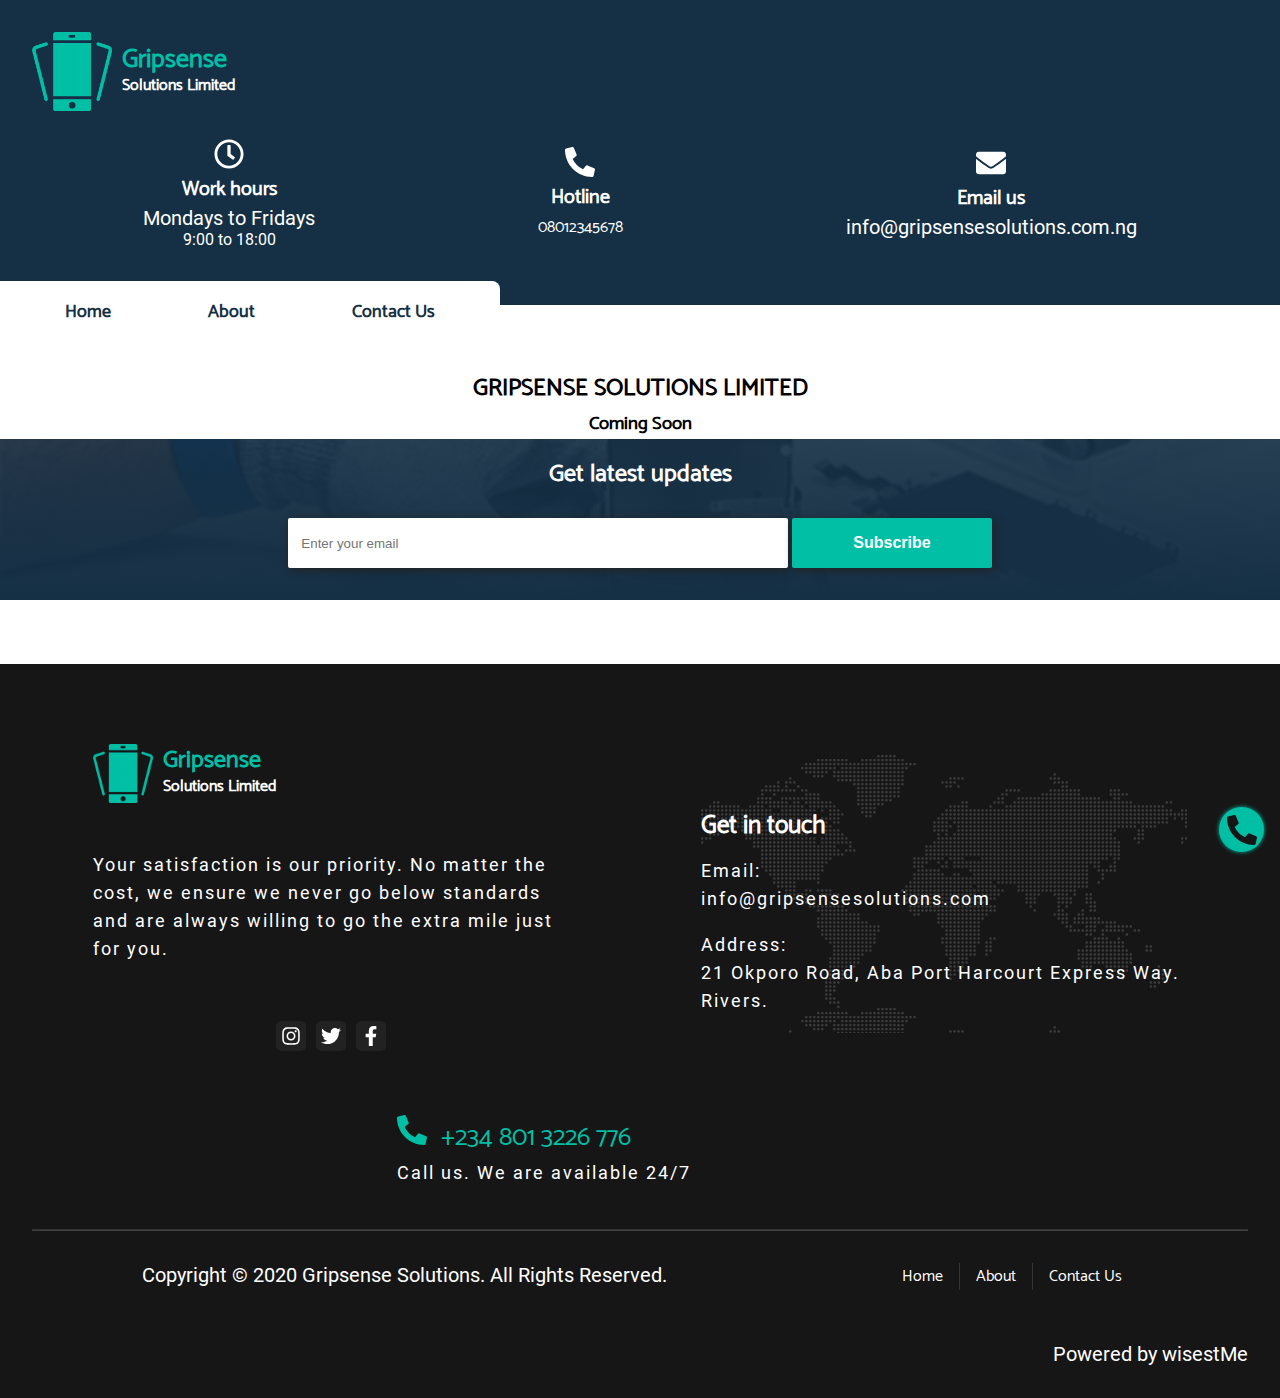
==== about.html @ 90ad5b4c "add image slider" ====
<!DOCTYPE html>
<html lang="en">
	<head>
		<meta charset="UTF-8">
		<title>Gripsense | About</title>
		<meta name="viewport" content="width=device-width, initial-scale=1.0">

		<!-- Custom styles -->
		<link rel="stylesheet" href="./css/master.css">
		<link rel="stylesheet" href="./css/responsive.css">
	</head>
	<body>
		<header>
			<div class="container">
				<div class="hamburger_menu no_medium">
					<svg aria-hidden="true" focusable="false" data-prefix="fas" data-icon="bars" class="svg-inline--fa fa-bars fa-w-14" role="img" xmlns="http://www.w3.org/2000/svg" viewBox="0 0 448 512"><path fill="currentColor" d="M16 132h416c8.837 0 16-7.163 16-16V76c0-8.837-7.163-16-16-16H16C7.163 60 0 67.163 0 76v40c0 8.837 7.163 16 16 16zm0 160h416c8.837 0 16-7.163 16-16v-40c0-8.837-7.163-16-16-16H16c-8.837 0-16 7.163-16 16v40c0 8.837 7.163 16 16 16zm0 160h416c8.837 0 16-7.163 16-16v-40c0-8.837-7.163-16-16-16H16c-8.837 0-16 7.163-16 16v40c0 8.837 7.163 16 16 16z"></path></svg>
				</div>
				<div class="upper_header">
					<div class="header_logo flex">
						<figure>
							<img src="./images/gripsense_logo.png" alt="">
						</figure>
						<div class="text">
							<h1>Gripsense </h1>
							<h2>Solutions Limited</h2>
						</div>
					</div>
					<div class="business_info flex">
						<div class="work_hours no_small">
							<svg aria-hidden="true" focusable="false" data-prefix="far" data-icon="clock" class="svg-inline--fa fa-clock fa-w-16" role="img" xmlns="http://www.w3.org/2000/svg" viewBox="0 0 512 512"><path fill="currentColor" d="M256 8C119 8 8 119 8 256s111 248 248 248 248-111 248-248S393 8 256 8zm0 448c-110.5 0-200-89.5-200-200S145.5 56 256 56s200 89.5 200 200-89.5 200-200 200zm61.8-104.4l-84.9-61.7c-3.1-2.3-4.9-5.9-4.9-9.7V116c0-6.6 5.4-12 12-12h32c6.6 0 12 5.4 12 12v141.7l66.8 48.6c5.4 3.9 6.5 11.4 2.6 16.8L334.6 349c-3.9 5.3-11.4 6.5-16.8 2.6z"></path></svg>
							<div class="text">
								<h2>Work hours</h2>
								<p>Mondays to Fridays</p>
								<time>9:00 to 18:00</time>
							</div>
						</div>
						<div class="phone">
							<svg width=40 height=40 aria-hidden="true" focusable="false" data-prefix="fas" data-icon="phone-alt" class="svg-inline--fa fa-phone-alt fa-w-16" role="img" xmlns="http://www.w3.org/2000/svg" viewBox="0 0 512 512"><path fill="currentColor" d="M497.39 361.8l-112-48a24 24 0 0 0-28 6.9l-49.6 60.6A370.66 370.66 0 0 1 130.6 204.11l60.6-49.6a23.94 23.94 0 0 0 6.9-28l-48-112A24.16 24.16 0 0 0 122.6.61l-104 24A24 24 0 0 0 0 48c0 256.5 207.9 464 464 464a24 24 0 0 0 23.4-18.6l24-104a24.29 24.29 0 0 0-14.01-27.6z"></path></svg>
							<div class="text">
								<h2>Hotline</h2>
								<a href="tel:+2348012345678">08012345678</a>
							</div>
						</div>
						<div class="email">
							<svg width=40 height=40 aria-hidden="true" focusable="false" data-prefix="fas" data-icon="envelope" class="svg-inline--fa fa-envelope fa-w-16" role="img" xmlns="http://www.w3.org/2000/svg" viewBox="0 0 512 512"><path fill="currentColor" d="M502.3 190.8c3.9-3.1 9.7-.2 9.7 4.7V400c0 26.5-21.5 48-48 48H48c-26.5 0-48-21.5-48-48V195.6c0-5 5.7-7.8 9.7-4.7 22.4 17.4 52.1 39.5 154.1 113.6 21.1 15.4 56.7 47.8 92.2 47.6 35.7.3 72-32.8 92.3-47.6 102-74.1 131.6-96.3 154-113.7zM256 320c23.2.4 56.6-29.2 73.4-41.4 132.7-96.3 142.8-104.7 173.4-128.7 5.8-4.5 9.2-11.5 9.2-18.9v-19c0-26.5-21.5-48-48-48H48C21.5 64 0 85.5 0 112v19c0 7.4 3.4 14.3 9.2 18.9 30.6 23.9 40.7 32.4 173.4 128.7 16.8 12.2 50.2 41.8 73.4 41.4z"></path></svg>
							<div class="text">
								<h2>Email us</h2>
								<p>info@gripsensesolutions.com.ng</p>
							</div>
						</div>
					</div>
				</div>
				<div class="lower_header">
					<nav class="no_small flex">
						<a href="index.html">Home</a>
						<a href="about.html">About</a>
						<a href="contact.html">Contact Us</a>
					</nav>
				</div>

			</div>
		</header>

		<main>
			<div class="container">
				<h2>GRIPSENSE SOLUTIONS LIMITED</h2>
				<h3>Coming Soon</h3>
			</div>
			<section id="subscribe">
				<div class="container">
					<h2>Get latest updates</h2>
					<form action="https://formspree.io/xwkrjvrl" method="POST">
						<label for="email" class="no_vision">Enter your email</label>
						<input name="customer_email" id="email" type="text" placeholder="Enter your email">
						<input type="submit" value="Subscribe">
					</form>
				</div>
			</section>
		</main>

		<footer>
			<div class="container">
				<div class="upper_footer flex_med flex_col_small">
					<div class="profile flex_col_small">
						<div class="footer_logo flex">
							<img src="./images/gripsense_logo.png" alt="Company logo">
							<div class="text">
								<h2>Gripsense</h2>
								<h3>Solutions Limited</h3>
							</div>
						</div>

						<div class="mission">
							<p>Your satisfaction is our priority. No matter the cost, we ensure we never go below standards and are always willing to go the extra mile just for you.</p>
						</div>

						<div class="social flex">
							<div>
								<svg aria-hidden="true" focusable="false" data-prefix="fab" data-icon="instagram" class="svg-inline--fa fa-instagram fa-w-14" role="img" xmlns="http://www.w3.org/2000/svg" viewBox="0 0 448 512"><path fill="currentColor" d="M224.1 141c-63.6 0-114.9 51.3-114.9 114.9s51.3 114.9 114.9 114.9S339 319.5 339 255.9 287.7 141 224.1 141zm0 189.6c-41.1 0-74.7-33.5-74.7-74.7s33.5-74.7 74.7-74.7 74.7 33.5 74.7 74.7-33.6 74.7-74.7 74.7zm146.4-194.3c0 14.9-12 26.8-26.8 26.8-14.9 0-26.8-12-26.8-26.8s12-26.8 26.8-26.8 26.8 12 26.8 26.8zm76.1 27.2c-1.7-35.9-9.9-67.7-36.2-93.9-26.2-26.2-58-34.4-93.9-36.2-37-2.1-147.9-2.1-184.9 0-35.8 1.7-67.6 9.9-93.9 36.1s-34.4 58-36.2 93.9c-2.1 37-2.1 147.9 0 184.9 1.7 35.9 9.9 67.7 36.2 93.9s58 34.4 93.9 36.2c37 2.1 147.9 2.1 184.9 0 35.9-1.7 67.7-9.9 93.9-36.2 26.2-26.2 34.4-58 36.2-93.9 2.1-37 2.1-147.8 0-184.8zM398.8 388c-7.8 19.6-22.9 34.7-42.6 42.6-29.5 11.7-99.5 9-132.1 9s-102.7 2.6-132.1-9c-19.6-7.8-34.7-22.9-42.6-42.6-11.7-29.5-9-99.5-9-132.1s-2.6-102.7 9-132.1c7.8-19.6 22.9-34.7 42.6-42.6 29.5-11.7 99.5-9 132.1-9s102.7-2.6 132.1 9c19.6 7.8 34.7 22.9 42.6 42.6 11.7 29.5 9 99.5 9 132.1s2.7 102.7-9 132.1z"></path></svg>
							</div>

							<div>
								<svg aria-hidden="true" focusable="false" data-prefix="fab" data-icon="twitter" class="svg-inline--fa fa-twitter fa-w-16" role="img" xmlns="http://www.w3.org/2000/svg" viewBox="0 0 512 512"><path fill="currentColor" d="M459.37 151.716c.325 4.548.325 9.097.325 13.645 0 138.72-105.583 298.558-298.558 298.558-59.452 0-114.68-17.219-161.137-47.106 8.447.974 16.568 1.299 25.34 1.299 49.055 0 94.213-16.568 130.274-44.832-46.132-.975-84.792-31.188-98.112-72.772 6.498.974 12.995 1.624 19.818 1.624 9.421 0 18.843-1.3 27.614-3.573-48.081-9.747-84.143-51.98-84.143-102.985v-1.299c13.969 7.797 30.214 12.67 47.431 13.319-28.264-18.843-46.781-51.005-46.781-87.391 0-19.492 5.197-37.36 14.294-52.954 51.655 63.675 129.3 105.258 216.365 109.807-1.624-7.797-2.599-15.918-2.599-24.04 0-57.828 46.782-104.934 104.934-104.934 30.213 0 57.502 12.67 76.67 33.137 23.715-4.548 46.456-13.32 66.599-25.34-7.798 24.366-24.366 44.833-46.132 57.827 21.117-2.273 41.584-8.122 60.426-16.243-14.292 20.791-32.161 39.308-52.628 54.253z"></path></svg>
							</div>

							<div>
								<svg aria-hidden="true" focusable="false" data-prefix="fab" data-icon="facebook-f" class="svg-inline--fa fa-facebook-f fa-w-10" role="img" xmlns="http://www.w3.org/2000/svg" viewBox="0 0 320 512"><path fill="currentColor" d="M279.14 288l14.22-92.66h-88.91v-60.13c0-25.35 12.42-50.06 52.24-50.06h40.42V6.26S260.43 0 225.36 0c-73.22 0-121.08 44.38-121.08 124.72v70.62H22.89V288h81.39v224h100.17V288z"></path></svg>
							</div>
						</div>
					</div>
					<!-- <div >
						No plans yet
					</div> -->
					<div class="location">
						<h3>Get in touch</h3>
						<div class="contact_details">
							<p>Email:
								<span>info@gripsensesolutions.com</span>
							</p>
							<p>Address:
								<span>21 Okporo Road, Aba Port Harcourt Express Way. Rivers.</span>
							</p>
						</div>
					</div>
					<div class="phone">
						<svg width=40 height=40 aria-hidden="true" focusable="false" data-prefix="fas" data-icon="phone-alt" class="svg-inline--fa fa-phone-alt fa-w-16" role="img" xmlns="http://www.w3.org/2000/svg" viewBox="0 0 512 512"><path fill="currentColor" d="M497.39 361.8l-112-48a24 24 0 0 0-28 6.9l-49.6 60.6A370.66 370.66 0 0 1 130.6 204.11l60.6-49.6a23.94 23.94 0 0 0 6.9-28l-48-112A24.16 24.16 0 0 0 122.6.61l-104 24A24 24 0 0 0 0 48c0 256.5 207.9 464 464 464a24 24 0 0 0 23.4-18.6l24-104a24.29 24.29 0 0 0-14.01-27.6z"></path></svg>
						<a href="tel:+2348013226776">+234 801 3226 776</a>
						<p>Call us. We are available 24/7</p>
					</div>
				</div>
				<hr>
				<div class="lower_footer flex_med">
					<div class="navigation">
						<nav class="flex">
							<a href="index.html">Home</a>
							<a href="about.html">About</a>
							<a href="contact.html">Contact Us</a>
						</nav>
					</div>

					<div class="copy_info">
						<p>Copyright &copy; 2020 Gripsense Solutions. All Rights Reserved.</p>
					</div>
					
				</div>
				<p>Powered by <span class="wisest">wisestMe<span></p>
			</div>
		</footer>
		<div class="hamburger_modal">
			<div class="container">
				<div class="quick_links">
					<div class="close_modal hamburger_modal_close">
						<svg aria-hidden="true" focusable="false" data-prefix="fab" data-icon="cross" class="svg-inline--fa fa-cross fa-w-18" role="img" xmlns="http://www.w3.org/2000/svg" viewBox="0 0 1024 1024"><path d="M1016.88 824.878c-.004-.004-.008-.008-.012-.01l-310.643-310.65 310.644-310.65.012-.01a31.763 31.763 0 0 0 7.312-11.416c4.246-11.376 1.824-24.682-7.324-33.83L870.122 11.566C860.974 2.42 847.672 0 836.294 4.246a31.826 31.826 0 0 0-11.418 7.31c0 .004-.004.006-.008.01L514.22 322.218 203.572 11.568l-.01-.01a31.794 31.794 0 0 0-11.414-7.31c-11.38-4.248-24.682-1.826-33.83 7.32L11.57 158.316c-9.148 9.148-11.568 22.452-7.322 33.828a31.816 31.816 0 0 0 7.312 11.416c.004.002.006.006.01.01l310.65 310.648L11.57 824.87l-.008.01a31.859 31.859 0 0 0-7.314 11.414C0 847.67 2.422 860.976 11.57 870.124l146.748 146.746c9.15 9.148 22.452 11.568 33.83 7.322a31.834 31.834 0 0 0 11.416-7.312c.002-.004.006-.006.01-.01l310.648-310.65 310.648 310.65.012.008a31.822 31.822 0 0 0 11.414 7.314c11.378 4.246 24.684 1.826 33.828-7.322l146.746-146.748c9.148-9.148 11.57-22.454 7.324-33.83a31.805 31.805 0 0 0-7.314-11.414z"></path>
						</svg>
					</div>
					<!-- <div class="clear"></div> -->
					<nav class="flex">
						<a href="">Home</a>
						<a href="">About</a>
						<a href="">Contact</a>
						<a href=""></a>
					</nav>

					<div class="social flex">
						<svg aria-hidden="true" focusable="false" data-prefix="fab" data-icon="instagram" class="svg-inline--fa fa-instagram fa-w-14" role="img" xmlns="http://www.w3.org/2000/svg" viewBox="0 0 448 512"><path fill="currentColor" d="M224.1 141c-63.6 0-114.9 51.3-114.9 114.9s51.3 114.9 114.9 114.9S339 319.5 339 255.9 287.7 141 224.1 141zm0 189.6c-41.1 0-74.7-33.5-74.7-74.7s33.5-74.7 74.7-74.7 74.7 33.5 74.7 74.7-33.6 74.7-74.7 74.7zm146.4-194.3c0 14.9-12 26.8-26.8 26.8-14.9 0-26.8-12-26.8-26.8s12-26.8 26.8-26.8 26.8 12 26.8 26.8zm76.1 27.2c-1.7-35.9-9.9-67.7-36.2-93.9-26.2-26.2-58-34.4-93.9-36.2-37-2.1-147.9-2.1-184.9 0-35.8 1.7-67.6 9.9-93.9 36.1s-34.4 58-36.2 93.9c-2.1 37-2.1 147.9 0 184.9 1.7 35.9 9.9 67.7 36.2 93.9s58 34.4 93.9 36.2c37 2.1 147.9 2.1 184.9 0 35.9-1.7 67.7-9.9 93.9-36.2 26.2-26.2 34.4-58 36.2-93.9 2.1-37 2.1-147.8 0-184.8zM398.8 388c-7.8 19.6-22.9 34.7-42.6 42.6-29.5 11.7-99.5 9-132.1 9s-102.7 2.6-132.1-9c-19.6-7.8-34.7-22.9-42.6-42.6-11.7-29.5-9-99.5-9-132.1s-2.6-102.7 9-132.1c7.8-19.6 22.9-34.7 42.6-42.6 29.5-11.7 99.5-9 132.1-9s102.7-2.6 132.1 9c19.6 7.8 34.7 22.9 42.6 42.6 11.7 29.5 9 99.5 9 132.1s2.7 102.7-9 132.1z"></path></svg>

						<svg aria-hidden="true" focusable="false" data-prefix="fab" data-icon="twitter" class="svg-inline--fa fa-twitter fa-w-16" role="img" xmlns="http://www.w3.org/2000/svg" viewBox="0 0 512 512"><path fill="currentColor" d="M459.37 151.716c.325 4.548.325 9.097.325 13.645 0 138.72-105.583 298.558-298.558 298.558-59.452 0-114.68-17.219-161.137-47.106 8.447.974 16.568 1.299 25.34 1.299 49.055 0 94.213-16.568 130.274-44.832-46.132-.975-84.792-31.188-98.112-72.772 6.498.974 12.995 1.624 19.818 1.624 9.421 0 18.843-1.3 27.614-3.573-48.081-9.747-84.143-51.98-84.143-102.985v-1.299c13.969 7.797 30.214 12.67 47.431 13.319-28.264-18.843-46.781-51.005-46.781-87.391 0-19.492 5.197-37.36 14.294-52.954 51.655 63.675 129.3 105.258 216.365 109.807-1.624-7.797-2.599-15.918-2.599-24.04 0-57.828 46.782-104.934 104.934-104.934 30.213 0 57.502 12.67 76.67 33.137 23.715-4.548 46.456-13.32 66.599-25.34-7.798 24.366-24.366 44.833-46.132 57.827 21.117-2.273 41.584-8.122 60.426-16.243-14.292 20.791-32.161 39.308-52.628 54.253z"></path></svg>

						<svg aria-hidden="true" focusable="false" data-prefix="fab" data-icon="facebook-f" class="svg-inline--fa fa-facebook-f fa-w-10" role="img" xmlns="http://www.w3.org/2000/svg" viewBox="0 0 320 512"><path fill="currentColor" d="M279.14 288l14.22-92.66h-88.91v-60.13c0-25.35 12.42-50.06 52.24-50.06h40.42V6.26S260.43 0 225.36 0c-73.22 0-121.08 44.38-121.08 124.72v70.62H22.89V288h81.39v224h100.17V288z"></path></svg>
					</div>
				</div>
				<div class="copy_info">
						<p>Copyright &copy; : Gripsense Solutions. All Rights Reserved.</p>
						<p>Powered by wisestMe</p>
					</div>
			</div>
		</div>

		<div class="phone_modal_icon">
			<div class="wrapper">

				<div class="phone_quicklinks flex">
					<svg aria-hidden="true" focusable="false" data-prefix="fas" data-icon="phone-alt" class="svg-inline--fa fa-phone-alt fa-w-16" role="img" xmlns="http://www.w3.org/2000/svg" viewBox="0 0 512 512"><path fill="currentColor" d="M497.39 361.8l-112-48a24 24 0 0 0-28 6.9l-49.6 60.6A370.66 370.66 0 0 1 130.6 204.11l60.6-49.6a23.94 23.94 0 0 0 6.9-28l-48-112A24.16 24.16 0 0 0 122.6.61l-104 24A24 24 0 0 0 0 48c0 256.5 207.9 464 464 464a24 24 0 0 0 23.4-18.6l24-104a24.29 24.29 0 0 0-14.01-27.6z"></path></svg>
				</div>
			</div>
		</div>

		<div class="phone_modal">
			<div class="wrapper">
				<div class="close_modal phone_close_modal">
						<svg aria-hidden="true" focusable="false" data-prefix="fab" data-icon="cross" class="svg-inline--fa fa-cross fa-w-18" role="img" xmlns="http://www.w3.org/2000/svg" viewBox="0 0 1024 1024"><path d="M1016.88 824.878c-.004-.004-.008-.008-.012-.01l-310.643-310.65 310.644-310.65.012-.01a31.763 31.763 0 0 0 7.312-11.416c4.246-11.376 1.824-24.682-7.324-33.83L870.122 11.566C860.974 2.42 847.672 0 836.294 4.246a31.826 31.826 0 0 0-11.418 7.31c0 .004-.004.006-.008.01L514.22 322.218 203.572 11.568l-.01-.01a31.794 31.794 0 0 0-11.414-7.31c-11.38-4.248-24.682-1.826-33.83 7.32L11.57 158.316c-9.148 9.148-11.568 22.452-7.322 33.828a31.816 31.816 0 0 0 7.312 11.416c.004.002.006.006.01.01l310.65 310.648L11.57 824.87l-.008.01a31.859 31.859 0 0 0-7.314 11.414C0 847.67 2.422 860.976 11.57 870.124l146.748 146.746c9.15 9.148 22.452 11.568 33.83 7.322a31.834 31.834 0 0 0 11.416-7.312c.002-.004.006-.006.01-.01l310.648-310.65 310.648 310.65.012.008a31.822 31.822 0 0 0 11.414 7.314c11.378 4.246 24.684 1.826 33.828-7.322l146.746-146.748c9.148-9.148 11.57-22.454 7.324-33.83a31.805 31.805 0 0 0-7.314-11.414z"></path>
						</svg>
					</div>
				<div class="contact_channels">
					<div class="channel telephone">
						<svg aria-hidden="true" focusable="false" data-prefix="fas" data-icon="phone-alt" class="svg-inline--fa fa-phone-alt fa-w-16" role="img" xmlns="http://www.w3.org/2000/svg" viewBox="0 0 512 512"><path fill="currentColor" d="M497.39 361.8l-112-48a24 24 0 0 0-28 6.9l-49.6 60.6A370.66 370.66 0 0 1 130.6 204.11l60.6-49.6a23.94 23.94 0 0 0 6.9-28l-48-112A24.16 24.16 0 0 0 122.6.61l-104 24A24 24 0 0 0 0 48c0 256.5 207.9 464 464 464a24 24 0 0 0 23.4-18.6l24-104a24.29 24.29 0 0 0-14.01-27.6z"></path></svg>
						<a href="tel:2348012345678">234 801 2345 678</a>
					</div>
					<div class="channel whatsapp">
						
	                    <svg aria-hidden="true" focusable="false" data-prefix="fab" data-icon="whatsapp" class="svg-inline--fa fa-whatsapp fa-w-14" role="img" xmlns="http://www.w3.org/2000/svg" viewBox="0 0 448 512"><path d="M380.9 97.1C339 55.1 283.2 32 223.9 32c-122.4 0-222 99.6-222 222 0 39.1 10.2 77.3 29.6 111L0 480l117.7-30.9c32.4 17.7 68.9 27 106.1 27h.1c122.3 0 224.1-99.6 224.1-222 0-59.3-25.2-115-67.1-157zm-157 341.6c-33.2 0-65.7-8.9-94-25.7l-6.7-4-69.8 18.3L72 359.2l-4.4-7c-18.5-29.4-28.2-63.3-28.2-98.2 0-101.7 82.8-184.5 184.6-184.5 49.3 0 95.6 19.2 130.4 54.1 34.8 34.9 56.2 81.2 56.1 130.5 0 101.8-84.9 184.6-186.6 184.6zm101.2-138.2c-5.5-2.8-32.8-16.2-37.9-18-5.1-1.9-8.8-2.8-12.5 2.8-3.7 5.6-14.3 18-17.6 21.8-3.2 3.7-6.5 4.2-12 1.4-32.6-16.3-54-29.1-75.5-66-5.7-9.8 5.7-9.1 16.3-30.3 1.8-3.7.9-6.9-.5-9.7-1.4-2.8-12.5-30.1-17.1-41.2-4.5-10.8-9.1-9.3-12.5-9.5-3.2-.2-6.9-.2-10.6-.2-3.7 0-9.7 1.4-14.8 6.9-5.1 5.6-19.4 19-19.4 46.3 0 27.3 19.9 53.7 22.6 57.4 2.8 3.7 39.1 59.7 94.8 83.8 35.2 15.2 49 16.5 66.6 13.9 10.7-1.6 32.8-13.4 37.4-26.4 4.6-13 4.6-24.1 3.2-26.4-1.3-2.5-5-3.9-10.5-6.6z"></path></svg>
	                    <a href="https://api.whatsapp.com/send?phone=+2348013226776">
		                    +234 801 3226 776
		                 </a>
					</div>
					<div class="channel email">
						<svg aria-hidden="true" focusable="false" data-prefix="fas" data-icon="envelope" class="svg-inline--fa fa-envelope fa-w-16" role="img" xmlns="http://www.w3.org/2000/svg" viewBox="0 0 512 512"><path fill="currentColor" d="M502.3 190.8c3.9-3.1 9.7-.2 9.7 4.7V400c0 26.5-21.5 48-48 48H48c-26.5 0-48-21.5-48-48V195.6c0-5 5.7-7.8 9.7-4.7 22.4 17.4 52.1 39.5 154.1 113.6 21.1 15.4 56.7 47.8 92.2 47.6 35.7.3 72-32.8 92.3-47.6 102-74.1 131.6-96.3 154-113.7zM256 320c23.2.4 56.6-29.2 73.4-41.4 132.7-96.3 142.8-104.7 173.4-128.7 5.8-4.5 9.2-11.5 9.2-18.9v-19c0-26.5-21.5-48-48-48H48C21.5 64 0 85.5 0 112v19c0 7.4 3.4 14.3 9.2 18.9 30.6 23.9 40.7 32.4 173.4 128.7 16.8 12.2 50.2 41.8 73.4 41.4z"></path></svg>								
						<p>info@gripsensesolutions.com.ng</p>
					</div>
				</div>
			</div>
		</div>
		<script src="./js/master.js"></script>
	</body>
</html>
---- css/master.css ----
/* IMPORT LOCAL FONTS */
@font-face {
	font-family: catamaran;
	src: url(../fonts/Catamaran.ttf);
}

@font-face {
	font-family: roboto;
	src: url(../fonts/Roboto.ttf);
}

* {
	margin: 0;
	padding: 0;
	box-sizing: border-box;
}

/* General */
.flex {
	display: flex;
}

.no_vision,
.no_small {
	display: none;
}

svg {
	width: 30px;
	height: 30px;
}

body {
	font-family: roboto, sans-serif;
}

h1,
h2,
h3,
a {
	font-family: catamaran, sans-serif;
}

/*.clear {
	content: ' ';
	clear: both;
}*/

/* Header */
header .container {
	padding: 2em;
	background: #152F45;
	color: #fff;
}

.hamburger_menu {
	float: right;
}

.header_logo {
	width: 88%;
	align-items: center;
}
.header_logo img {
	width: 80px;
	margin-right: 10px;
}

h1 {
	color: #00bfa5;
	font-size: 26px;
	line-height: 25px;
}

header h2 {
	font-size: 16px;
}

a {
	text-decoration: none;
	color: #fff;
}

.business_info {
	flex-direction: column;
	align-items: center;
}

.business_info > div {
	text-align: center;
	margin: 1.5em 0;
}

/* MAIN */

/* SHOWCASE */
#showcase {
	/*height: 400px;*/
}



.showcase {
	/*background: url(../images/technician.png);*/
	/*background: linear-gradient(to bottom, rgba(0,0,0, 0.5), rgba(21,47,69, 0.5));*/	
	color: #fff;
	display: flex;
	align-items: center;
	justify-content: center;
	height: 400px;
	letter-spacing: 1px;
	padding: 1em;
	font-size: 18px;
}

.showcase h2 {
	font-size: 40px;
	line-height: 50px;
}

.slider_one {
	background: linear-gradient(to bottom, rgba(0,0,0, 0.7), rgba(21,47,69, 0.8)), url(../images/technician.png);
	background-repeat: no-repeat;
	background-size: cover;
}

.slider_two {
	background-image: linear-gradient(to bottom, rgba(0,0,0, 0.7), rgba(21,47,69, 0.8)), url(../images/news-1.jpg);
	background-repeat: no-repeat;
	background-size: cover;
}

.slider_three {
	background: linear-gradient(to bottom, rgba(0,0,0, 0.7), rgba(21,47,69, 0.8)), url(../images/news-2.jpg);
	background-repeat: no-repeat;
	background-size: cover;
}

/* SUBSCRIBE */
#subscribe {
	background: ;
	color: #fff;
	padding: 1em;
	background-image: linear-gradient(to bottom, rgba(21,47,69, 0.9), rgba(21,47,69, 1)), url(../images/gripsense_repair.jpg);
	background-repeat: no-repeat;
	background-size: cover;	
	background-position: center;
}

#subscribe h2 {
	margin-bottom: 1em;
}

#subscribe input {
	width: 80%;
	padding: 1em;
	margin-bottom: 1em;
	background: #fff;
	border: transparent;
	border-radius: 2px;
	box-shadow: 2px 2px 8px #222;
	color: #000;
}

#subscribe input:last-child {
	background: #00bfa5;
	color: #fff;
	font-weight: bolder;
	font-size: 16px;
}

/* FOOTER */
footer {
	background: #161616;
	color: #fff;
	padding: 2em;
}

.flex_col_small {
	display: flex;
	flex-direction: column;
}

.footer_logo {
	align-items: center;
	margin: 1.5em 0;
}

.footer_logo img {
	width: 60px;
	margin-right: 10px;
}

.footer_logo h2 {
	color: #00BFA5;
	line-height: 25px;
}

.footer_logo h3 {
	font-size: 16px;
}

.mission {
	margin: 1.5em 0;
	line-height: 20px;
}

.social {
	margin: 1em 0;
}

.profile .social > div {
	background: #222;
	width: 30px;
	height: 30px;
	display: flex;
	align-items: center;
	justify-content: center;
	margin-right: 10px;
	border-radius: 5px;
}

.profile .social svg {
	width: 20px;
	height: 20px;	
}

.upper_footer > div {
	margin: 1.5em 0;
}

.upper_footer h3:first-child {
	margin: 2em 0 0.4em 0;
	font-size: 25px;
}

.upper_footer p {
	margin-bottom: 1em;
	letter-spacing: 1px;
}

.upper_footer span {
	display: block;
}

.upper_footer > .location {
	background-image: url(../images/map.png);
}

.upper_footer .phone a,
.upper_footer .phone svg {
	color: #00BFA5;
}

.upper_footer .phone a {
	font-size: 26px;
	margin-left: 10px;
}

.lower_footer nav {
	width: 70%;
	justify-content: space-around;
	margin: 2em auto;
}

.lower_footer nav a{
	border-right: 1px solid #ffffff22;
	padding-right: 1.4em;
}

.lower_footer nav a:last-child {
	border-right: none;
}

footer > .container > p:last-child {
	text-align: right;
	margin-top: 1em;
}

.copy_info {
	text-align: center;
}

.wisest {
	color: #subscribe input
}

hr {
	opacity: 0.2
}

/* HAMBURGER MODAL*/
.hamburger_modal {
	width: 100%;
	height: 100vh;
	position: fixed;
	top: -100vh;
	left: 0;
	color: #fff;
	fill: #fff;
	transition: 0.5s ease;
	z-index: 2;
}

.hamburger_modal .container {
	width: 100%;
	height: 100vh;
	background: #152F45;
	margin: 0 auto;
	padding: 2em;
}

.hamburger_modal a {
	margin-bottom: 0.5em;
	font-size: 22px;
}

.close_modal {
	float: right;
	margin-right: 0.2em;
}

.hamburger_modal nav {
	flex-direction: column;
	width: 100%;
	margin: 0 auto;
	text-align: center;
}

.hamburger_modal .copy_info {
	position: absolute;
	bottom: 10px;
	text-align: center;
	width: 90%;
	padding: 1em;
}

.hamburger_modal .copy_info p:last-child {
	text-align: right;
	margin-top: 3px;
}

.hamburger_modal .social {
	width: 50%;
	justify-content: space-around;
	margin: 4em auto;
}

/* Phone Modal */
.phone_modal_icon {
	position: fixed;
	right: 1em;
	bottom: 3em;
}
.phone_quicklinks {
	width: 45px;
	height: 45px;
	background: #00BFA5;
	border-radius: 50%;
	justify-content: center;
	align-items: center;
	box-shadow: 0 0 4px #00BFA5;
	color: #161616;
}

.phone_modal {
	width: 70%;
	height: 200px;
	position: fixed;
	bottom: 0;
	right: -400px;
	background: #161616;
	border: 2px solid #00BFA5;
	padding: 1em;
	border-radius: 5px;
	color: #fff;
	fill: #fff;
	max-width: 400px;
	transition: 0.5s ease;
}

.channel {
	display: flex;
	align-items: center;
	margin-top: 20px;
}

.contact_channels {
	display: flex;
	flex-direction: column;
	justify-content: space-around;
	height: 140px
}

.close_modal svg {
	width: 20px;
	height: 20px;
}

.channel svg {
	margin-right: 6px;
}

/* TEMPORAL CODE*/
main {
	text-align: center;
	margin: 4em 0;
}

.soon {
	margin: 4em 0;
}

/*Colors*/
/*
#00BFA5
#152F45
#2E4C66
#92969A
#161616
*/
---- css/responsive.css ----
/* BELOW 500PX */
@media screen and (max-width: 450px) {
	.phone_modal {
		width: 95%;
	}
}

@media screen and (max-width: 400px) {
	.header_logo img {
		width: 60px;
	}

	.lower_footer nav {
		width: 95%;
	}
}

@media screen and (max-width: 350px) {
	.header_logo img {
		width: 50px;
	}
	.contact_channels svg {
		width: 25px;
		height: 25px;
	}

	.phone_modal {
		width: 100%;
	}

	.contact_channels p {
		font-size: 15px;
	}
}

/* ABOVE 500PX */
@media screen and (min-width: 550px) {
	.upper_footer p {
		font-size: 20px;
		line-height: 28px;
		letter-spacing: 2px;
		max-width: 500px;
	}
	
	.profile > div:nth-child(n+2),
	.upper_footer > div:nth-child(n+2) {
		align-self: center;

	}
}

@media screen and (min-width: 600px) {
	#subscribe input {
		max-width: 500px;
	}
	.business_info {
		flex-direction: row;
		justify-content: space-around;
	}
}

@media screen and (min-width: 800px) {
	#subscribe input {
		height: 50px;
	}
	#subscribe input:last-child {
		max-width: 200px;
	}
	.no_medium {
		display: none;
	}

	.no_small {
		display: block;
	}

	body {
		overflow-x: hidden;
	}

	.lower_header {
		position: relative;

	}

	.lower_header nav {
		position: absolute;
		width: 60%;
		max-width: 500px;
		display: flex;
		justify-content: space-around;
		bottom: -70px;
		left: -32px;
		padding: 1em;
		background: #fff;
		border-radius: 0 8px 0 0;
	}

	.lower_header nav a {
		color: #152F45;
		font-weight: bold;
		font-size: 18px;
	}
}

@media screen and (min-width: 900px) {
	.flex_med {
		flex-direction: row;
		flex-wrap: wrap;
		justify-content: space-around;
	}

	.upper_footer > div {
		width: 40%;
	}

	.upper_footer p {
		font-size: 18px;
	}

	.lower_footer {
		display: flex;
		flex-direction: row-reverse;
	}
	
	.lower_footer > div:last-child {
		margin-top: 2em;
	}

	.lower_footer nav {
		width: 100%;
	}

	.lower_footer nav a {
		padding-right: 1em;
		margin-left: 1em
	}

}

@media screen and (min-width: 1100px) {
	.business_info h2, p {
		font-size: 20px
	}
}
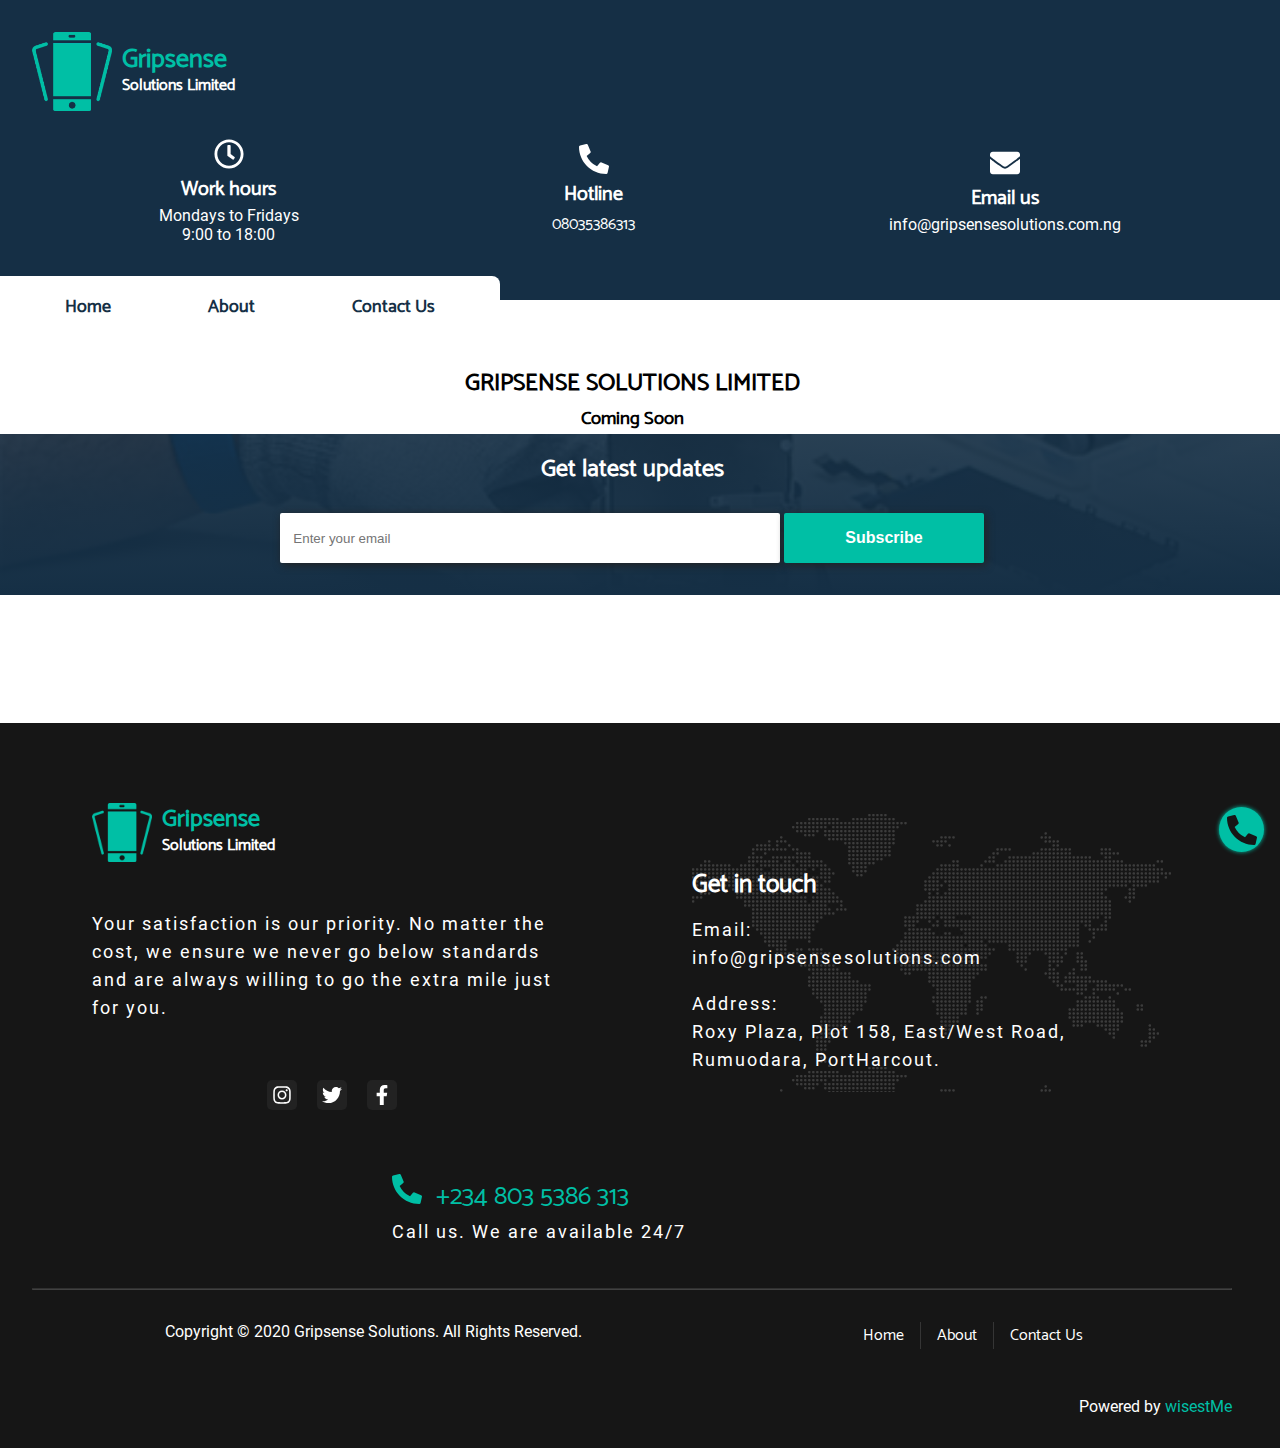
==== commit f9a7ab30: "completed" ====
--- a/about.html
+++ b/about.html
@@ -12,7 +12,7 @@
 	<body>
 		<header>
 			<div class="container">
-				<div class="hamburger_menu no_medium">
+				<div class="hamburger_menu no_from_medium">
 					<svg aria-hidden="true" focusable="false" data-prefix="fas" data-icon="bars" class="svg-inline--fa fa-bars fa-w-14" role="img" xmlns="http://www.w3.org/2000/svg" viewBox="0 0 448 512"><path fill="currentColor" d="M16 132h416c8.837 0 16-7.163 16-16V76c0-8.837-7.163-16-16-16H16C7.163 60 0 67.163 0 76v40c0 8.837 7.163 16 16 16zm0 160h416c8.837 0 16-7.163 16-16v-40c0-8.837-7.163-16-16-16H16c-8.837 0-16 7.163-16 16v40c0 8.837 7.163 16 16 16zm0 160h416c8.837 0 16-7.163 16-16v-40c0-8.837-7.163-16-16-16H16c-8.837 0-16 7.163-16 16v40c0 8.837 7.163 16 16 16z"></path></svg>
 				</div>
 				<div class="upper_header">
@@ -38,7 +38,7 @@
 							<svg width=40 height=40 aria-hidden="true" focusable="false" data-prefix="fas" data-icon="phone-alt" class="svg-inline--fa fa-phone-alt fa-w-16" role="img" xmlns="http://www.w3.org/2000/svg" viewBox="0 0 512 512"><path fill="currentColor" d="M497.39 361.8l-112-48a24 24 0 0 0-28 6.9l-49.6 60.6A370.66 370.66 0 0 1 130.6 204.11l60.6-49.6a23.94 23.94 0 0 0 6.9-28l-48-112A24.16 24.16 0 0 0 122.6.61l-104 24A24 24 0 0 0 0 48c0 256.5 207.9 464 464 464a24 24 0 0 0 23.4-18.6l24-104a24.29 24.29 0 0 0-14.01-27.6z"></path></svg>
 							<div class="text">
 								<h2>Hotline</h2>
-								<a href="tel:+2348012345678">08012345678</a>
+								<a href="tel:+2348035386313">08035386313</a>
 							</div>
 						</div>
 						<div class="email">
@@ -95,17 +95,23 @@
 						</div>
 
 						<div class="social flex">
+							<a href="https://www.instagram.com/gripsensesolutions/">
 							<div>
 								<svg aria-hidden="true" focusable="false" data-prefix="fab" data-icon="instagram" class="svg-inline--fa fa-instagram fa-w-14" role="img" xmlns="http://www.w3.org/2000/svg" viewBox="0 0 448 512"><path fill="currentColor" d="M224.1 141c-63.6 0-114.9 51.3-114.9 114.9s51.3 114.9 114.9 114.9S339 319.5 339 255.9 287.7 141 224.1 141zm0 189.6c-41.1 0-74.7-33.5-74.7-74.7s33.5-74.7 74.7-74.7 74.7 33.5 74.7 74.7-33.6 74.7-74.7 74.7zm146.4-194.3c0 14.9-12 26.8-26.8 26.8-14.9 0-26.8-12-26.8-26.8s12-26.8 26.8-26.8 26.8 12 26.8 26.8zm76.1 27.2c-1.7-35.9-9.9-67.7-36.2-93.9-26.2-26.2-58-34.4-93.9-36.2-37-2.1-147.9-2.1-184.9 0-35.8 1.7-67.6 9.9-93.9 36.1s-34.4 58-36.2 93.9c-2.1 37-2.1 147.9 0 184.9 1.7 35.9 9.9 67.7 36.2 93.9s58 34.4 93.9 36.2c37 2.1 147.9 2.1 184.9 0 35.9-1.7 67.7-9.9 93.9-36.2 26.2-26.2 34.4-58 36.2-93.9 2.1-37 2.1-147.8 0-184.8zM398.8 388c-7.8 19.6-22.9 34.7-42.6 42.6-29.5 11.7-99.5 9-132.1 9s-102.7 2.6-132.1-9c-19.6-7.8-34.7-22.9-42.6-42.6-11.7-29.5-9-99.5-9-132.1s-2.6-102.7 9-132.1c7.8-19.6 22.9-34.7 42.6-42.6 29.5-11.7 99.5-9 132.1-9s102.7-2.6 132.1 9c19.6 7.8 34.7 22.9 42.6 42.6 11.7 29.5 9 99.5 9 132.1s2.7 102.7-9 132.1z"></path></svg>
 							</div>
-
+							</a>
+
+							<a href="https://twitter.com/GripsenseS">
 							<div>
 								<svg aria-hidden="true" focusable="false" data-prefix="fab" data-icon="twitter" class="svg-inline--fa fa-twitter fa-w-16" role="img" xmlns="http://www.w3.org/2000/svg" viewBox="0 0 512 512"><path fill="currentColor" d="M459.37 151.716c.325 4.548.325 9.097.325 13.645 0 138.72-105.583 298.558-298.558 298.558-59.452 0-114.68-17.219-161.137-47.106 8.447.974 16.568 1.299 25.34 1.299 49.055 0 94.213-16.568 130.274-44.832-46.132-.975-84.792-31.188-98.112-72.772 6.498.974 12.995 1.624 19.818 1.624 9.421 0 18.843-1.3 27.614-3.573-48.081-9.747-84.143-51.98-84.143-102.985v-1.299c13.969 7.797 30.214 12.67 47.431 13.319-28.264-18.843-46.781-51.005-46.781-87.391 0-19.492 5.197-37.36 14.294-52.954 51.655 63.675 129.3 105.258 216.365 109.807-1.624-7.797-2.599-15.918-2.599-24.04 0-57.828 46.782-104.934 104.934-104.934 30.213 0 57.502 12.67 76.67 33.137 23.715-4.548 46.456-13.32 66.599-25.34-7.798 24.366-24.366 44.833-46.132 57.827 21.117-2.273 41.584-8.122 60.426-16.243-14.292 20.791-32.161 39.308-52.628 54.253z"></path></svg>
 							</div>
-
+							</a>
+
+							<a href="https://web.facebook.com/Gripsense-Solutions-107502501084217/">
 							<div>
 								<svg aria-hidden="true" focusable="false" data-prefix="fab" data-icon="facebook-f" class="svg-inline--fa fa-facebook-f fa-w-10" role="img" xmlns="http://www.w3.org/2000/svg" viewBox="0 0 320 512"><path fill="currentColor" d="M279.14 288l14.22-92.66h-88.91v-60.13c0-25.35 12.42-50.06 52.24-50.06h40.42V6.26S260.43 0 225.36 0c-73.22 0-121.08 44.38-121.08 124.72v70.62H22.89V288h81.39v224h100.17V288z"></path></svg>
 							</div>
+							</a>
 						</div>
 					</div>
 					<!-- <div >
@@ -118,13 +124,13 @@
 								<span>info@gripsensesolutions.com</span>
 							</p>
 							<p>Address:
-								<span>21 Okporo Road, Aba Port Harcourt Express Way. Rivers.</span>
+								<span>Roxy Plaza, Plot 158, East/West Road, Rumuodara, PortHarcout.</span>
 							</p>
 						</div>
 					</div>
 					<div class="phone">
 						<svg width=40 height=40 aria-hidden="true" focusable="false" data-prefix="fas" data-icon="phone-alt" class="svg-inline--fa fa-phone-alt fa-w-16" role="img" xmlns="http://www.w3.org/2000/svg" viewBox="0 0 512 512"><path fill="currentColor" d="M497.39 361.8l-112-48a24 24 0 0 0-28 6.9l-49.6 60.6A370.66 370.66 0 0 1 130.6 204.11l60.6-49.6a23.94 23.94 0 0 0 6.9-28l-48-112A24.16 24.16 0 0 0 122.6.61l-104 24A24 24 0 0 0 0 48c0 256.5 207.9 464 464 464a24 24 0 0 0 23.4-18.6l24-104a24.29 24.29 0 0 0-14.01-27.6z"></path></svg>
-						<a href="tel:+2348013226776">+234 801 3226 776</a>
+						<a href="tel:+2348035386313">+234 803 5386 313</a>
 						<p>Call us. We are available 24/7</p>
 					</div>
 				</div>
@@ -155,23 +161,26 @@
 					</div>
 					<!-- <div class="clear"></div> -->
 					<nav class="flex">
-						<a href="">Home</a>
-						<a href="">About</a>
+						<a href="index.html">Home</a>
+						<a href="about.html">About</a>
 						<a href="">Contact</a>
-						<a href=""></a>
+						<a href="contact.html"></a>
 					</nav>
 
 					<div class="social flex">
-						<svg aria-hidden="true" focusable="false" data-prefix="fab" data-icon="instagram" class="svg-inline--fa fa-instagram fa-w-14" role="img" xmlns="http://www.w3.org/2000/svg" viewBox="0 0 448 512"><path fill="currentColor" d="M224.1 141c-63.6 0-114.9 51.3-114.9 114.9s51.3 114.9 114.9 114.9S339 319.5 339 255.9 287.7 141 224.1 141zm0 189.6c-41.1 0-74.7-33.5-74.7-74.7s33.5-74.7 74.7-74.7 74.7 33.5 74.7 74.7-33.6 74.7-74.7 74.7zm146.4-194.3c0 14.9-12 26.8-26.8 26.8-14.9 0-26.8-12-26.8-26.8s12-26.8 26.8-26.8 26.8 12 26.8 26.8zm76.1 27.2c-1.7-35.9-9.9-67.7-36.2-93.9-26.2-26.2-58-34.4-93.9-36.2-37-2.1-147.9-2.1-184.9 0-35.8 1.7-67.6 9.9-93.9 36.1s-34.4 58-36.2 93.9c-2.1 37-2.1 147.9 0 184.9 1.7 35.9 9.9 67.7 36.2 93.9s58 34.4 93.9 36.2c37 2.1 147.9 2.1 184.9 0 35.9-1.7 67.7-9.9 93.9-36.2 26.2-26.2 34.4-58 36.2-93.9 2.1-37 2.1-147.8 0-184.8zM398.8 388c-7.8 19.6-22.9 34.7-42.6 42.6-29.5 11.7-99.5 9-132.1 9s-102.7 2.6-132.1-9c-19.6-7.8-34.7-22.9-42.6-42.6-11.7-29.5-9-99.5-9-132.1s-2.6-102.7 9-132.1c7.8-19.6 22.9-34.7 42.6-42.6 29.5-11.7 99.5-9 132.1-9s102.7-2.6 132.1 9c19.6 7.8 34.7 22.9 42.6 42.6 11.7 29.5 9 99.5 9 132.1s2.7 102.7-9 132.1z"></path></svg>
-
-						<svg aria-hidden="true" focusable="false" data-prefix="fab" data-icon="twitter" class="svg-inline--fa fa-twitter fa-w-16" role="img" xmlns="http://www.w3.org/2000/svg" viewBox="0 0 512 512"><path fill="currentColor" d="M459.37 151.716c.325 4.548.325 9.097.325 13.645 0 138.72-105.583 298.558-298.558 298.558-59.452 0-114.68-17.219-161.137-47.106 8.447.974 16.568 1.299 25.34 1.299 49.055 0 94.213-16.568 130.274-44.832-46.132-.975-84.792-31.188-98.112-72.772 6.498.974 12.995 1.624 19.818 1.624 9.421 0 18.843-1.3 27.614-3.573-48.081-9.747-84.143-51.98-84.143-102.985v-1.299c13.969 7.797 30.214 12.67 47.431 13.319-28.264-18.843-46.781-51.005-46.781-87.391 0-19.492 5.197-37.36 14.294-52.954 51.655 63.675 129.3 105.258 216.365 109.807-1.624-7.797-2.599-15.918-2.599-24.04 0-57.828 46.782-104.934 104.934-104.934 30.213 0 57.502 12.67 76.67 33.137 23.715-4.548 46.456-13.32 66.599-25.34-7.798 24.366-24.366 44.833-46.132 57.827 21.117-2.273 41.584-8.122 60.426-16.243-14.292 20.791-32.161 39.308-52.628 54.253z"></path></svg>
-
-						<svg aria-hidden="true" focusable="false" data-prefix="fab" data-icon="facebook-f" class="svg-inline--fa fa-facebook-f fa-w-10" role="img" xmlns="http://www.w3.org/2000/svg" viewBox="0 0 320 512"><path fill="currentColor" d="M279.14 288l14.22-92.66h-88.91v-60.13c0-25.35 12.42-50.06 52.24-50.06h40.42V6.26S260.43 0 225.36 0c-73.22 0-121.08 44.38-121.08 124.72v70.62H22.89V288h81.39v224h100.17V288z"></path></svg>
+						<a href="https://www.instagram.com/gripsensesolutions/">
+						<svg aria-hidden="true" focusable="false" data-prefix="fab" data-icon="instagram" class="svg-inline--fa fa-instagram fa-w-14" role="img" xmlns="http://www.w3.org/2000/svg" viewBox="0 0 448 512"><path fill="currentColor" d="M224.1 141c-63.6 0-114.9 51.3-114.9 114.9s51.3 114.9 114.9 114.9S339 319.5 339 255.9 287.7 141 224.1 141zm0 189.6c-41.1 0-74.7-33.5-74.7-74.7s33.5-74.7 74.7-74.7 74.7 33.5 74.7 74.7-33.6 74.7-74.7 74.7zm146.4-194.3c0 14.9-12 26.8-26.8 26.8-14.9 0-26.8-12-26.8-26.8s12-26.8 26.8-26.8 26.8 12 26.8 26.8zm76.1 27.2c-1.7-35.9-9.9-67.7-36.2-93.9-26.2-26.2-58-34.4-93.9-36.2-37-2.1-147.9-2.1-184.9 0-35.8 1.7-67.6 9.9-93.9 36.1s-34.4 58-36.2 93.9c-2.1 37-2.1 147.9 0 184.9 1.7 35.9 9.9 67.7 36.2 93.9s58 34.4 93.9 36.2c37 2.1 147.9 2.1 184.9 0 35.9-1.7 67.7-9.9 93.9-36.2 26.2-26.2 34.4-58 36.2-93.9 2.1-37 2.1-147.8 0-184.8zM398.8 388c-7.8 19.6-22.9 34.7-42.6 42.6-29.5 11.7-99.5 9-132.1 9s-102.7 2.6-132.1-9c-19.6-7.8-34.7-22.9-42.6-42.6-11.7-29.5-9-99.5-9-132.1s-2.6-102.7 9-132.1c7.8-19.6 22.9-34.7 42.6-42.6 29.5-11.7 99.5-9 132.1-9s102.7-2.6 132.1 9c19.6 7.8 34.7 22.9 42.6 42.6 11.7 29.5 9 99.5 9 132.1s2.7 102.7-9 132.1z"></path></svg></a>
+
+						<a href="https://twitter.com/GripsenseS">
+						<svg aria-hidden="true" focusable="false" data-prefix="fab" data-icon="twitter" class="svg-inline--fa fa-twitter fa-w-16" role="img" xmlns="http://www.w3.org/2000/svg" viewBox="0 0 512 512"><path fill="currentColor" d="M459.37 151.716c.325 4.548.325 9.097.325 13.645 0 138.72-105.583 298.558-298.558 298.558-59.452 0-114.68-17.219-161.137-47.106 8.447.974 16.568 1.299 25.34 1.299 49.055 0 94.213-16.568 130.274-44.832-46.132-.975-84.792-31.188-98.112-72.772 6.498.974 12.995 1.624 19.818 1.624 9.421 0 18.843-1.3 27.614-3.573-48.081-9.747-84.143-51.98-84.143-102.985v-1.299c13.969 7.797 30.214 12.67 47.431 13.319-28.264-18.843-46.781-51.005-46.781-87.391 0-19.492 5.197-37.36 14.294-52.954 51.655 63.675 129.3 105.258 216.365 109.807-1.624-7.797-2.599-15.918-2.599-24.04 0-57.828 46.782-104.934 104.934-104.934 30.213 0 57.502 12.67 76.67 33.137 23.715-4.548 46.456-13.32 66.599-25.34-7.798 24.366-24.366 44.833-46.132 57.827 21.117-2.273 41.584-8.122 60.426-16.243-14.292 20.791-32.161 39.308-52.628 54.253z"></path></svg></a>
+
+						<a href="https://web.facebook.com/Gripsense-Solutions-107502501084217/">
+						<svg aria-hidden="true" focusable="false" data-prefix="fab" data-icon="facebook-f" class="svg-inline--fa fa-facebook-f fa-w-10" role="img" xmlns="http://www.w3.org/2000/svg" viewBox="0 0 320 512"><path fill="currentColor" d="M279.14 288l14.22-92.66h-88.91v-60.13c0-25.35 12.42-50.06 52.24-50.06h40.42V6.26S260.43 0 225.36 0c-73.22 0-121.08 44.38-121.08 124.72v70.62H22.89V288h81.39v224h100.17V288z"></path></svg></a>
 					</div>
 				</div>
 				<div class="copy_info">
 						<p>Copyright &copy; : Gripsense Solutions. All Rights Reserved.</p>
-						<p>Powered by wisestMe</p>
+						<p>Powered by <span class="wisest">wisestMe</span></p>
 					</div>
 			</div>
 		</div>
@@ -194,13 +203,13 @@
 				<div class="contact_channels">
 					<div class="channel telephone">
 						<svg aria-hidden="true" focusable="false" data-prefix="fas" data-icon="phone-alt" class="svg-inline--fa fa-phone-alt fa-w-16" role="img" xmlns="http://www.w3.org/2000/svg" viewBox="0 0 512 512"><path fill="currentColor" d="M497.39 361.8l-112-48a24 24 0 0 0-28 6.9l-49.6 60.6A370.66 370.66 0 0 1 130.6 204.11l60.6-49.6a23.94 23.94 0 0 0 6.9-28l-48-112A24.16 24.16 0 0 0 122.6.61l-104 24A24 24 0 0 0 0 48c0 256.5 207.9 464 464 464a24 24 0 0 0 23.4-18.6l24-104a24.29 24.29 0 0 0-14.01-27.6z"></path></svg>
-						<a href="tel:2348012345678">234 801 2345 678</a>
+						<a href="tel:2348066597636">08066597636</a>
 					</div>
 					<div class="channel whatsapp">
 						
 	                    <svg aria-hidden="true" focusable="false" data-prefix="fab" data-icon="whatsapp" class="svg-inline--fa fa-whatsapp fa-w-14" role="img" xmlns="http://www.w3.org/2000/svg" viewBox="0 0 448 512"><path d="M380.9 97.1C339 55.1 283.2 32 223.9 32c-122.4 0-222 99.6-222 222 0 39.1 10.2 77.3 29.6 111L0 480l117.7-30.9c32.4 17.7 68.9 27 106.1 27h.1c122.3 0 224.1-99.6 224.1-222 0-59.3-25.2-115-67.1-157zm-157 341.6c-33.2 0-65.7-8.9-94-25.7l-6.7-4-69.8 18.3L72 359.2l-4.4-7c-18.5-29.4-28.2-63.3-28.2-98.2 0-101.7 82.8-184.5 184.6-184.5 49.3 0 95.6 19.2 130.4 54.1 34.8 34.9 56.2 81.2 56.1 130.5 0 101.8-84.9 184.6-186.6 184.6zm101.2-138.2c-5.5-2.8-32.8-16.2-37.9-18-5.1-1.9-8.8-2.8-12.5 2.8-3.7 5.6-14.3 18-17.6 21.8-3.2 3.7-6.5 4.2-12 1.4-32.6-16.3-54-29.1-75.5-66-5.7-9.8 5.7-9.1 16.3-30.3 1.8-3.7.9-6.9-.5-9.7-1.4-2.8-12.5-30.1-17.1-41.2-4.5-10.8-9.1-9.3-12.5-9.5-3.2-.2-6.9-.2-10.6-.2-3.7 0-9.7 1.4-14.8 6.9-5.1 5.6-19.4 19-19.4 46.3 0 27.3 19.9 53.7 22.6 57.4 2.8 3.7 39.1 59.7 94.8 83.8 35.2 15.2 49 16.5 66.6 13.9 10.7-1.6 32.8-13.4 37.4-26.4 4.6-13 4.6-24.1 3.2-26.4-1.3-2.5-5-3.9-10.5-6.6z"></path></svg>
-	                    <a href="https://api.whatsapp.com/send?phone=+2348013226776">
-		                    +234 801 3226 776
+	                    <a href="https://api.whatsapp.com/send?phone=+2348035386313">
+		                    +234 803 5386 313
 		                 </a>
 					</div>
 					<div class="channel email">
--- a/css/master.css
+++ b/css/master.css
@@ -9,7 +9,7 @@
 	src: url(../fonts/Roboto.ttf);
 }
 
-* {
+body *{
 	margin: 0;
 	padding: 0;
 	box-sizing: border-box;
@@ -32,6 +32,17 @@
 
 body {
 	font-family: roboto, sans-serif;
+	overflow-x: hidden;
+	width: 100vw;
+	margin: 0 auto;
+}
+
+.container {
+	padding-right: 1em;
+}
+
+.slick-next::before {
+	display: none;
 }
 
 h1,
@@ -41,6 +52,10 @@
 	font-family: catamaran, sans-serif;
 }
 
+.no_medium {
+		display: none;
+	}
+
 /*.clear {
 	content: ' ';
 	clear: both;
@@ -97,8 +112,6 @@
 #showcase {
 	/*height: 400px;*/
 }
-
-
 
 .showcase {
 	/*background: url(../images/technician.png);*/
@@ -115,30 +128,153 @@
 
 .showcase h2 {
 	font-size: 40px;
-	line-height: 50px;
+	line-height: 60px;
+}
+
+.showcase span {
+	color: #00bfa5;
 }
 
 .slider_one {
+	background: linear-gradient(to bottom, rgba(0,0,0, 0.7), rgba(21,47,69, 0.8)), url(../images/news-1.jpg);
+	background-repeat: no-repeat;
+	background-size: cover;
+}
+
+.slider_two {
+	background-image: linear-gradient(to bottom, rgba(0,0,0, 0.7), rgba(21,47,69, 0.8)), url(../images/news-2.jpg);
+	background-repeat: no-repeat;
+	background-size: cover;
+}
+
+.slider_three {
 	background: linear-gradient(to bottom, rgba(0,0,0, 0.7), rgba(21,47,69, 0.8)), url(../images/technician.png);
 	background-repeat: no-repeat;
 	background-size: cover;
 }
 
-.slider_two {
-	background-image: linear-gradient(to bottom, rgba(0,0,0, 0.7), rgba(21,47,69, 0.8)), url(../images/news-1.jpg);
+/* SERVICES */
+#services {
+	margin: 6em 0;
+}
+
+.services_list ul {
+	border: 2px solid #eee;
+	box-shadow: 4px 4px 8px #ddd;
+	display: flex;
+	align-items: flex-start;
+	padding: 0 1em;
+	margin: 2em auto;
+	list-style: none;
+	flex-direction: column;
+	width: 70%;
+	border-radius: 5px;
+	max-width: 350px;
+}
+
+.services_list li {
+	display: flex;
+	margin: 1em 0;
+	font-size: 20px;
+
+}
+
+.services_list svg {
+	width: 30px;
+	height: 30px;
+	margin-right: 1em;
+	
+}
+
+/* SELLING POINTS */
+#selling_points {
+	background: #152F45;
+	padding: 1em;
+	color: #fff;
+	margin-bottom: 8em;
+}
+
+[class^=sellingpoint_] {
+	margin-top: 6em;
+	font-size: 20px;
+}
+
+[class^=sellingpoint_] .icon {
+	border-bottom: 1px solid #555;
+	padding-bottom: 1em;
+	margin-bottom: 1em;	
+}
+
+/*[class^=sellingpoint_] .text {
+	padding: 0 1em 0 0.2em;
+}
+*/
+[class^=sellingpoint_] span {
+	color: #00bfa5;
+}
+
+#selling_points svg {
+	fill: #fff;
+}
+
+[class^=sellingpoint_]:last-child {
+	margin-bottom: 4em;
+	background-image: url(../images/settings_background.png);
 	background-repeat: no-repeat;
-	background-size: cover;
-}
-
-.slider_three {
-	background: linear-gradient(to bottom, rgba(0,0,0, 0.7), rgba(21,47,69, 0.8)), url(../images/news-2.jpg);
-	background-repeat: no-repeat;
-	background-size: cover;
+	background-size: contain;
+}
+
+/* CONTACT FORM */
+#contact_form {
+	padding: 2em;
+
+}
+
+#contact_form form {
+	display: flex;
+	flex-direction: column;
+	text-align: left;
+	align-items: center;
+}
+
+#contact_form p {
+	margin-bottom: 2em;
+}
+
+#contact_form label {
+	display: none;
+}
+
+#contact_form input {
+	display: block;
+
+}
+
+#contact_form input,
+#contact_form textarea {
+	padding: 0.5em;
+	margin-bottom: 2em;
+	width: 60%;
+	max-width: 300px;
+	border-radius: 2px;
+	border: 1px solid #aaa;
+}
+
+#contact_form input:last-child {
+	background: #00bfa5;
+	color: #fff;
+	font-weight: bolder;
+	font-size: 16px;
+	border: transparent;
+}
+a:hover,
+input[type=submit]:hover {
+	opacity: 0.8;
 }
 
 /* SUBSCRIBE */
 #subscribe {
-	background: ;
+	margin-bottom: 8em;
 	color: #fff;
 	padding: 1em;
 	background-image: linear-gradient(to bottom, rgba(21,47,69, 0.9), rgba(21,47,69, 1)), url(../images/gripsense_repair.jpg);
@@ -209,7 +345,7 @@
 	margin: 1em 0;
 }
 
-.profile .social > div {
+.profile .social div {
 	background: #222;
 	width: 30px;
 	height: 30px;
@@ -217,6 +353,7 @@
 	align-items: center;
 	justify-content: center;
 	margin-right: 10px;
+	margin-left: 10px;
 	border-radius: 5px;
 }
 
@@ -282,7 +419,7 @@
 }
 
 .wisest {
-	color: #subscribe input
+	color: #00bfa5;
 }
 
 hr {
@@ -292,9 +429,9 @@
 /* HAMBURGER MODAL*/
 .hamburger_modal {
 	width: 100%;
-	height: 100vh;
+	height: 100%;
 	position: fixed;
-	top: -100vh;
+	top: -110vh;
 	left: 0;
 	color: #fff;
 	fill: #fff;
@@ -304,10 +441,10 @@
 
 .hamburger_modal .container {
 	width: 100%;
-	height: 100vh;
+	height: 110vh;
 	background: #152F45;
 	margin: 0 auto;
-	padding: 2em;
+	padding: 4em 2em;
 }
 
 .hamburger_modal a {
@@ -329,7 +466,7 @@
 
 .hamburger_modal .copy_info {
 	position: absolute;
-	bottom: 10px;
+	bottom: 20px;
 	text-align: center;
 	width: 90%;
 	padding: 1em;
@@ -343,7 +480,7 @@
 .hamburger_modal .social {
 	width: 50%;
 	justify-content: space-around;
-	margin: 4em auto;
+	margin: 4em auto 0 auto;
 }
 
 /* Phone Modal */
--- a/css/responsive.css
+++ b/css/responsive.css
@@ -35,6 +35,14 @@
 
 /* ABOVE 500PX */
 @media screen and (min-width: 550px) {
+	.services_range > .text h2 {
+		font-size: 35px;
+	}
+
+	.services_range > .text p {
+		font-size: 20px;
+	}
+
 	.upper_footer p {
 		font-size: 20px;
 		line-height: 28px;
@@ -50,9 +58,28 @@
 }
 
 @media screen and (min-width: 600px) {
+	.showcase {
+		font-size: 22px;
+	}
+
+	.showcase h2 {
+		font-size: 45px;
+		line-height: 70px;
+	}
+
+	[class^=sellingpoint_] svg {
+		width: 35px;
+		height: 35px;
+	}
+
+	[class^=sellingpoint_] p {
+		font-size: 24px;
+	}
+
 	#subscribe input {
 		max-width: 500px;
 	}
+
 	.business_info {
 		flex-direction: row;
 		justify-content: space-around;
@@ -60,18 +87,44 @@
 }
 
 @media screen and (min-width: 800px) {
+	.showcase > div {
+		max-width: 750px;
+	}
+
+	.showcase {
+		height: 500px;
+		font-size: 26px;
+	}
+
+	.showcase h2 {
+		font-size: 50px;
+	line-height: 70px;
+	letter-spacing: 2px;
+	}
+
+	[class^=sellingpoint_] svg {
+		width: 40px;
+		height: 40px;
+	}
+
+	[class^=sellingpoint_] p {
+		font-size: 26px;
+	}
+
 	#subscribe input {
 		height: 50px;
 	}
 	#subscribe input:last-child {
 		max-width: 200px;
 	}
-	.no_medium {
-		display: none;
-	}
+	
 
 	.no_small {
 		display: block;
+	}
+
+	.no_from_medium {
+		display: none;
 	}
 
 	body {
@@ -104,12 +157,48 @@
 }
 
 @media screen and (min-width: 900px) {
+	.no_medium {
+		display: block;
+	}
+	
 	.flex_med {
+		display: flex;
 		flex-direction: row;
 		flex-wrap: wrap;
 		justify-content: space-around;
 	}
 
+	.services_lower {
+	display: flex;
+}
+
+.services_lower > div {
+	width: 50%;
+}
+
+	[class^=sellingpoint_] {
+		width: 50%;		
+	}
+
+	[class^=sellingpoint_] .icon {
+		margin-bottom: 0;
+	}
+
+	[class^=sellingpoint_] .text {
+		padding: 2em;
+	}
+
+	[class^=sellingpoint_] svg {
+		width: 40px;
+		height: 40px;
+	}
+
+	[class^=sellingpoint_] p {
+		font-size: 22px;
+		line-height: 35px;
+		letter-spacing: 1px;
+	}
+
 	.upper_footer > div {
 		width: 40%;
 	}
@@ -139,7 +228,36 @@
 }
 
 @media screen and (min-width: 1100px) {
-	.business_info h2, p {
+	.showcase {
+		height: 550px;
+	}
+
+	[class^=sellingpoint_] {
+		margin-top: 4em;
+		width: 25%;		
+	}
+
+	[class^=sellingpoint_] .text {
+		padding: 1em 0;
+		margin: 0 1em;
+	}
+
+	[class^=sellingpoint_] h2 {
+		font-size: 1em;
+		line-height: 40px;
+	}
+
+	[class^=sellingpoint_] p {
+		font-size: 16px;
+		line-height: 26px;
+	}
+
+	.services_range {
+		max-width: 1100px;
+		margin: 0 auto;
+	}
+
+	.business_info h2 {
 		font-size: 20px
 	}
 }